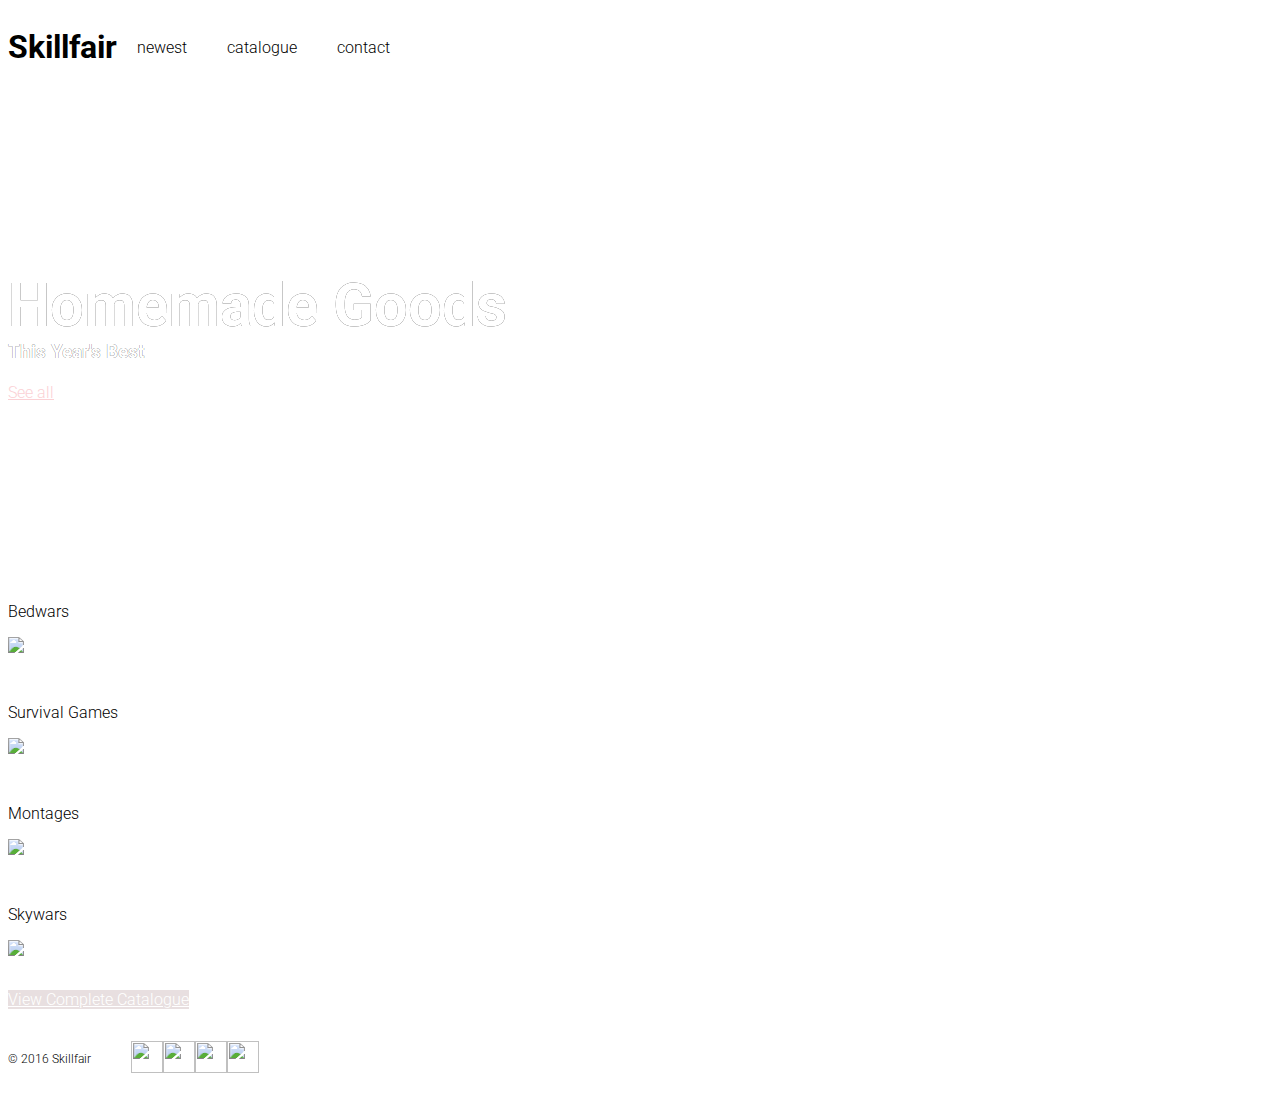
==== index.html @ f947e8a6 "Update index.html" ====
<!DOCTYPE html>
<html>
<head>
  <title>TildyZD Minecraft and more!</title>
  <meta charset="utf-8" />


  <link href='https://fonts.googleapis.com/css?family=Roboto:300,400,700' rel='stylesheet' type='text/css'>
  <link rel="stylesheet" type="text/css" href="css/main.css">
</head>

<body>
  <header class="container">
    <div class="row">
      <h1 class="col-sm-8">Skillfair</h1>
      <nav class="col-sm-4">
        <p>newest</p>
        <p>catalogue</p>
        <p>contact</p>
      </nav>
    </div>
  </header>
  <section class="jumbotron">
    <div class="container">
      <div class="row text-center">
        <h2>Homemade Goods</h2>
        <h3>This Year's Best</h3>
        <a class="btn btn-primary" href="#">See all</a>
      </div>
    </div>
  </section>
  <section class="container">
    <div class="row">
      <div class="col-sm-6">
        <p>Bedwars</p>
        <img src="https://s3.amazonaws.com/codecademy-content/projects/make-a-website/lesson-4/kitchen.jpg">
      </div>
      <div class="col-sm-6">
        <p>Survival Games</p>
        <img src="https://s3.amazonaws.com/codecademy-content/projects/make-a-website/lesson-4/woodwork.jpg">
      </div>
      <div class="col-sm-6">
        <p>Montages</p>
        <img src="https://s3.amazonaws.com/codecademy-content/projects/make-a-website/lesson-4/gifts.jpg">
      </div>
      <div class="col-sm-6">
        <p>Skywars</p>
        <img src="https://s3.amazonaws.com/codecademy-content/projects/make-a-website/lesson-4/antique.jpg">
      </div>
    </div>
    <div class="row text-center">
      <a class="btn btn-secondary" href="#">View Complete Catalogue</a>
    </div>
  </section>
  <footer class="container">
    <div class="row">
      <p class="col-sm-4">&copy; 2016 Skillfair</p>
      <ul class="col-sm-8">
        <li class="col-sm-1">
          <img src="https://s3.amazonaws.com/codecademy-content/projects/make-a-website/lesson-4/twitter.svg">
        </li>
        <li class="col-sm-1">
          <img src="https://s3.amazonaws.com/codecademy-content/projects/make-a-website/lesson-4/facebook.svg">
        </li>
        <li class="col-sm-1">
          <img src="https://s3.amazonaws.com/codecademy-content/projects/make-a-website/lesson-4/instagram.svg">
        </li>
        <li class="col-sm-1">
          <img src="https://s3.amazonaws.com/codecademy-content/projects/make-a-website/lesson-4/medium.svg">
        </li>
      </ul>
    </div>
  </footer>
</body>

</html>
---- css/main.css ----
body {
  font-family: 'Roboto', sans-serif;
  font-weight: 300;
}

header {
  padding: 20px 0;
}

header .row,
footer .row {
  display: flex;
  align-items: center;
}

header h1 {
  font-weight: 700;
  margin: 0;
}

header nav {
  display: flex;
  justify-content: flex-end;
}

header p {
  padding: 0 20px;
  margin: 0;
}

.jumbotron {
  display: flex;
  align-items: center;
  background-image: url('https://s3.amazonaws.com/codecademy-content/projects/make-a-website/lesson-4/jumbotron.jpg');
  background-size: cover;
  color: #ffffff;
  height: 500px;
  text-shadow: 0.25px 0.25px 0.25px #000000;
}

.jumbotron h2 {
  font-size: 60px;
  font-weight: 700;
  margin: 0;
  color: #fff;
}

.jumbotron h3 {
  margin: 0 0 20px;
  color: #fff;
}

section .row img {
  margin: 0 0 30px;
  width: 100%;
}

.col-md-6 {
  margin: 0 0 30px;
}

.btn.btn-primary {
  border-radius: 2px;
  border: 0px;
  color: #fbd1d5;
  text-shadow: none;
  background-color: #ffffff;
}

.btn.btn-primary:hover {
  color: #ffffff;
  background-color: #fbd1d5;
}

.btn-secondary {
  background-color: #E8DFE0;
  color: #ffffff;
  margin: 0 0 30px;
}

footer {
  font-size: 12px;
  padding: 20px 0;
}

footer .col-sm-8 {
  display: flex;
  justify-content: flex-end;
}

footer ul {
  list-style: none;
}

footer li img {
  width: 32px;
  height: 32px;
}
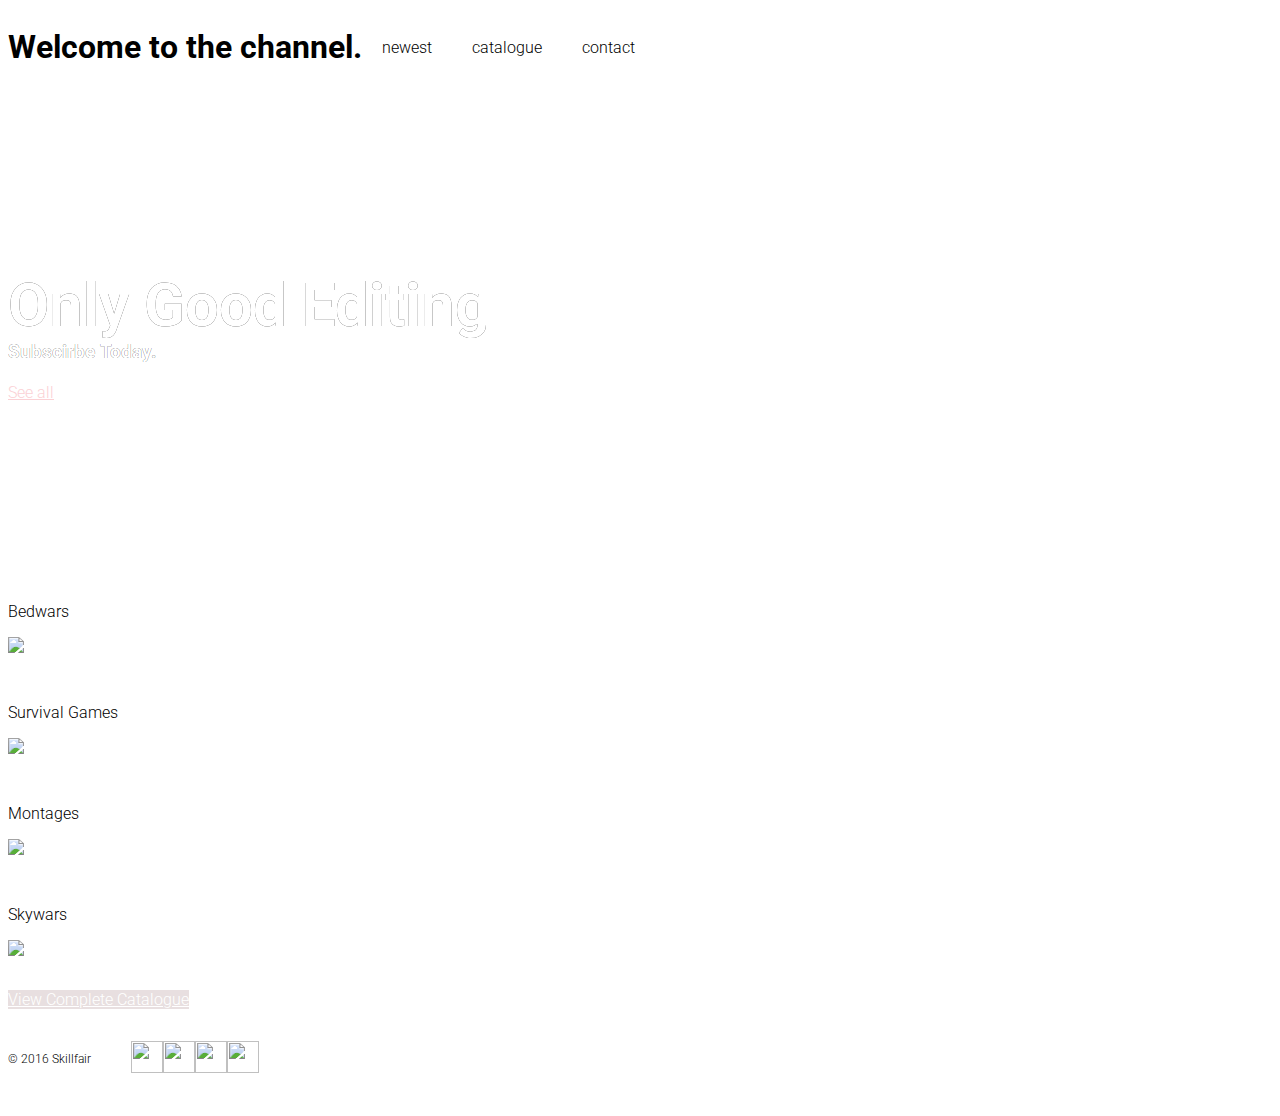
==== commit a3627b43: "Update index.html" ====
--- a/index.html
+++ b/index.html
@@ -12,7 +12,7 @@
 <body>
   <header class="container">
     <div class="row">
-      <h1 class="col-sm-8">Skillfair</h1>
+      <h1 class="col-sm-8">Welcome to the channel.</h1>
       <nav class="col-sm-4">
         <p>newest</p>
         <p>catalogue</p>
@@ -23,8 +23,8 @@
   <section class="jumbotron">
     <div class="container">
       <div class="row text-center">
-        <h2>Homemade Goods</h2>
-        <h3>This Year's Best</h3>
+        <h2>Only Good Editing</h2>
+        <h3>Subscirbe Today.</h3>
         <a class="btn btn-primary" href="#">See all</a>
       </div>
     </div>
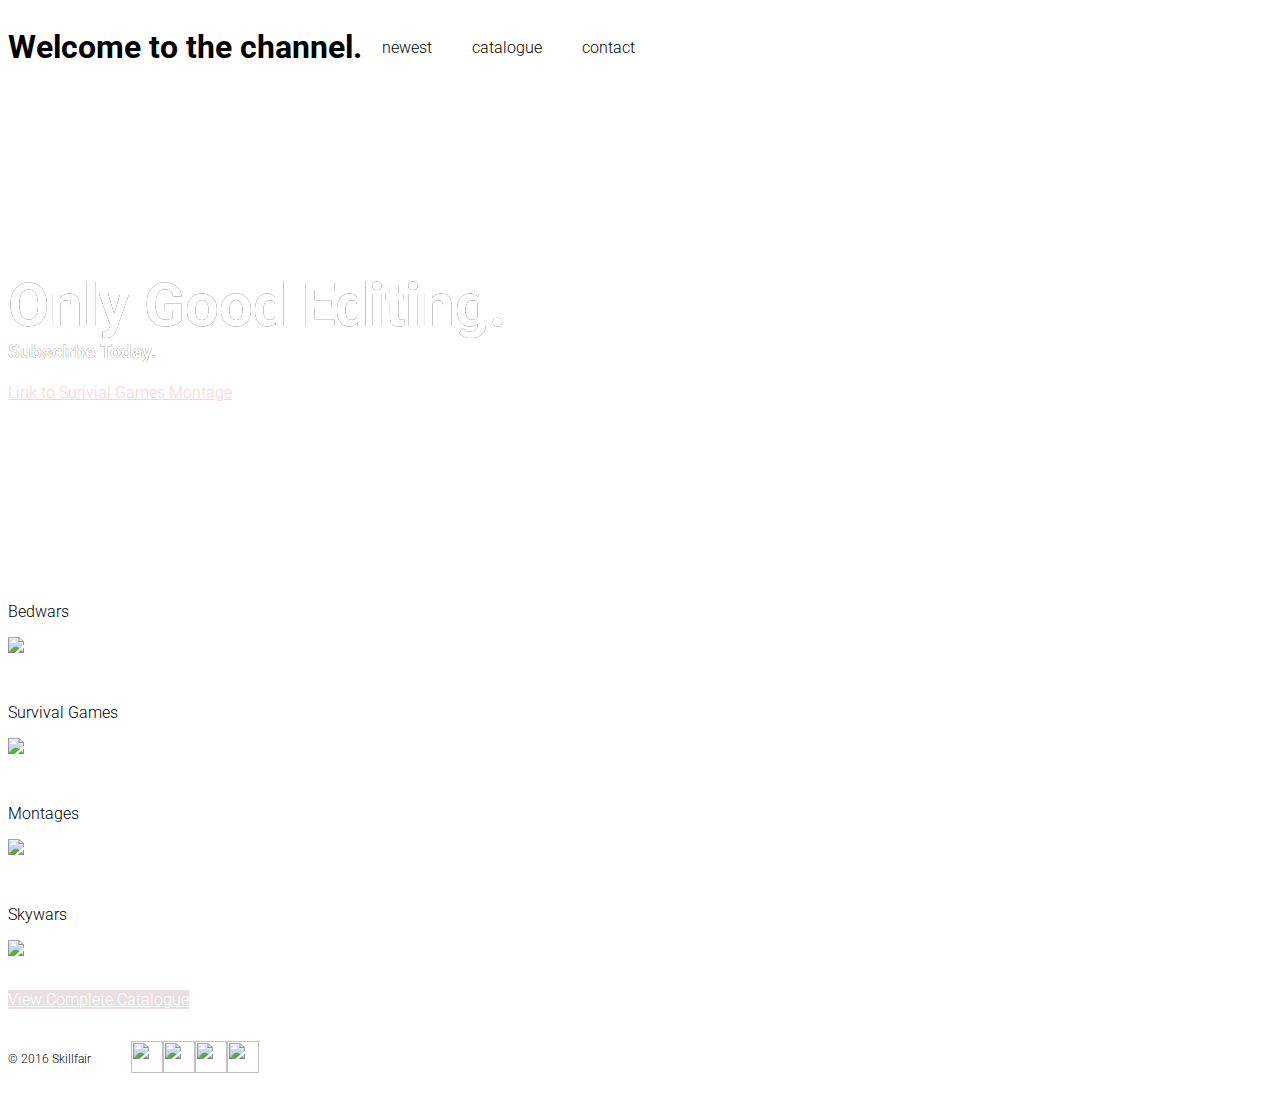
==== commit cc40548a: "Update index.html" ====
--- a/index.html
+++ b/index.html
@@ -23,9 +23,9 @@
   <section class="jumbotron">
     <div class="container">
       <div class="row text-center">
-        <h2>Only Good Editing</h2>
+        <h2>Only Good Editing.</h2>
         <h3>Subscirbe Today.</h3>
-        <a class="btn btn-primary" href="#">See all</a>
+        <a class="btn btn-primary" href="#">Link to Surivial Games Montage </a>
       </div>
     </div>
   </section>
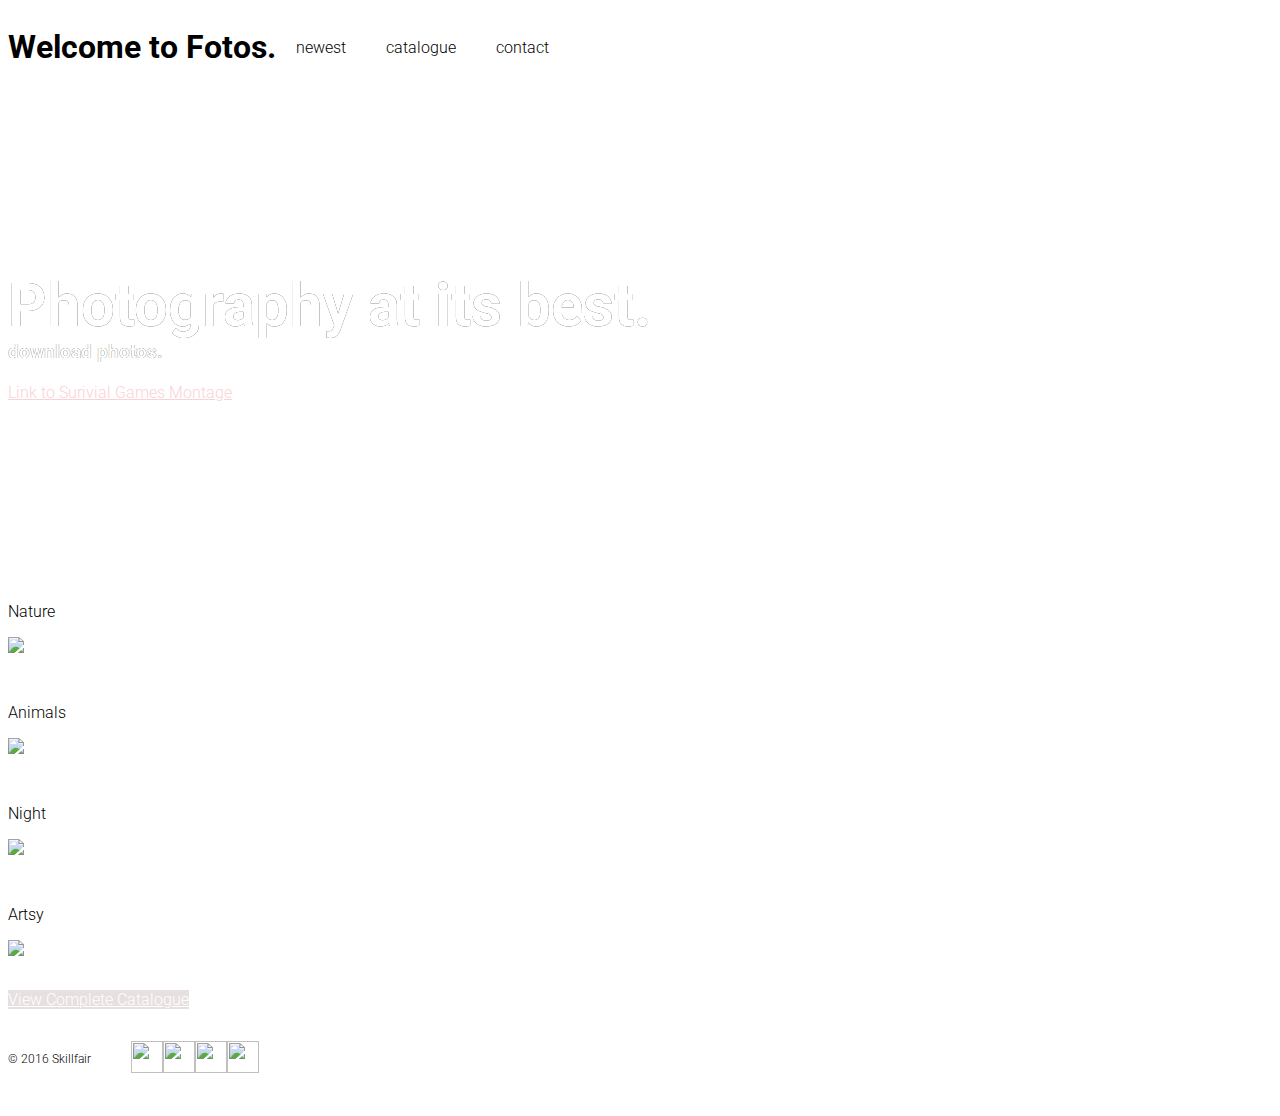
==== commit 1e66e19a: "Update index.html" ====
--- a/index.html
+++ b/index.html
@@ -1,7 +1,7 @@
 <!DOCTYPE html>
 <html>
 <head>
-  <title>TildyZD Minecraft and more!</title>
+  <title>GabeFoto</title>
   <meta charset="utf-8" />
 
 
@@ -12,7 +12,7 @@
 <body>
   <header class="container">
     <div class="row">
-      <h1 class="col-sm-8">Welcome to the channel.</h1>
+      <h1 class="col-sm-8">Welcome to Fotos.</h1>
       <nav class="col-sm-4">
         <p>newest</p>
         <p>catalogue</p>
@@ -23,8 +23,8 @@
   <section class="jumbotron">
     <div class="container">
       <div class="row text-center">
-        <h2>Only Good Editing.</h2>
-        <h3>Subscirbe Today.</h3>
+        <h2>Photography at its best.</h2>
+        <h3>download photos.</h3>
         <a class="btn btn-primary" href="#">Link to Surivial Games Montage </a>
       </div>
     </div>
@@ -32,19 +32,19 @@
   <section class="container">
     <div class="row">
       <div class="col-sm-6">
-        <p>Bedwars</p>
+        <p>Nature</p>
         <img src="https://s3.amazonaws.com/codecademy-content/projects/make-a-website/lesson-4/kitchen.jpg">
       </div>
       <div class="col-sm-6">
-        <p>Survival Games</p>
+        <p>Animals</p>
         <img src="https://s3.amazonaws.com/codecademy-content/projects/make-a-website/lesson-4/woodwork.jpg">
       </div>
       <div class="col-sm-6">
-        <p>Montages</p>
+        <p>Night</p>
         <img src="https://s3.amazonaws.com/codecademy-content/projects/make-a-website/lesson-4/gifts.jpg">
       </div>
       <div class="col-sm-6">
-        <p>Skywars</p>
+        <p>Artsy</p>
         <img src="https://s3.amazonaws.com/codecademy-content/projects/make-a-website/lesson-4/antique.jpg">
       </div>
     </div>
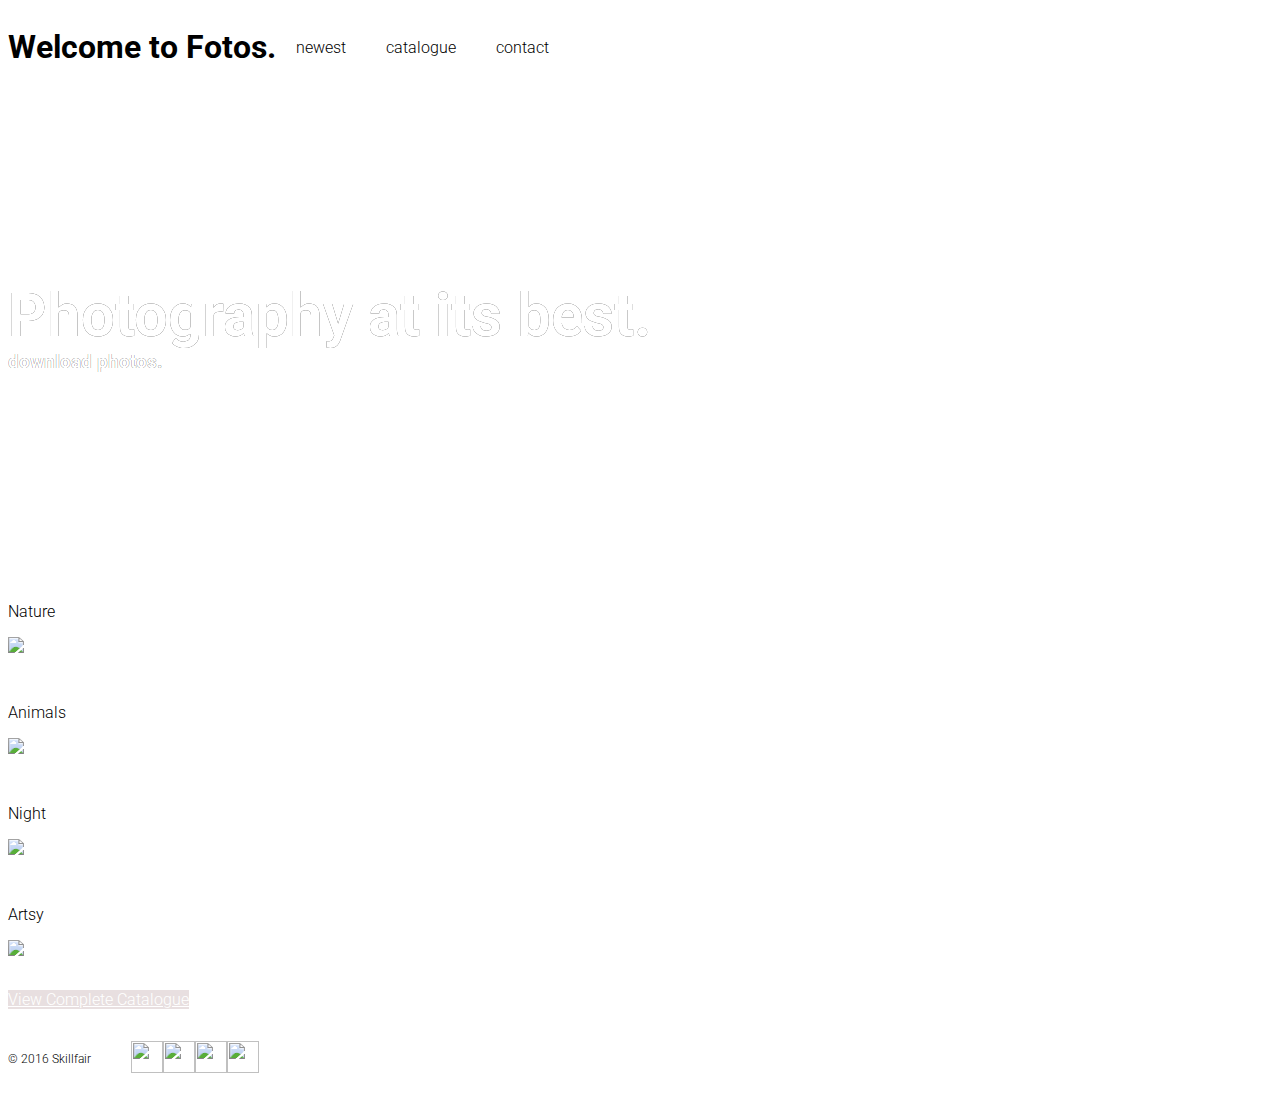
==== commit 9dd39f4b: "Update index.html" ====
--- a/index.html
+++ b/index.html
@@ -25,7 +25,7 @@
       <div class="row text-center">
         <h2>Photography at its best.</h2>
         <h3>download photos.</h3>
-        <a class="btn btn-primary" href="#">Link to Surivial Games Montage </a>
+     
       </div>
     </div>
   </section>
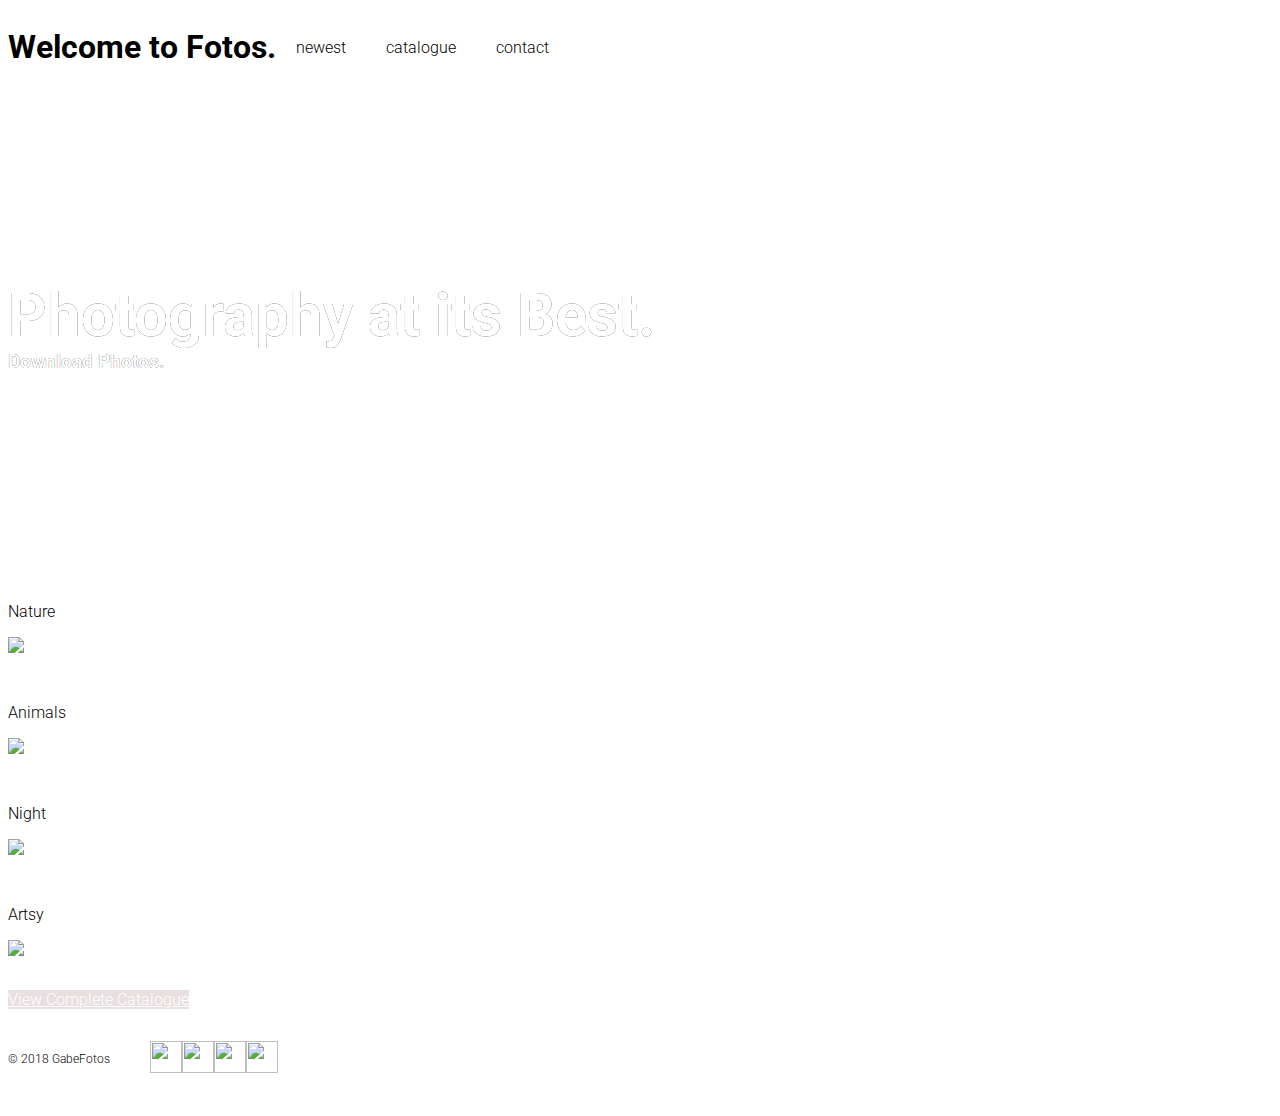
==== commit 8aba0ef4: "Update index.html" ====
--- a/index.html
+++ b/index.html
@@ -23,8 +23,8 @@
   <section class="jumbotron">
     <div class="container">
       <div class="row text-center">
-        <h2>Photography at its best.</h2>
-        <h3>download photos.</h3>
+        <h2>Photography at its Best.</h2>
+        <h3>Download Photos.</h3>
      
       </div>
     </div>
@@ -54,7 +54,7 @@
   </section>
   <footer class="container">
     <div class="row">
-      <p class="col-sm-4">&copy; 2016 Skillfair</p>
+      <p class="col-sm-4">&copy; 2018 GabeFotos</p>
       <ul class="col-sm-8">
         <li class="col-sm-1">
           <img src="https://s3.amazonaws.com/codecademy-content/projects/make-a-website/lesson-4/twitter.svg">
